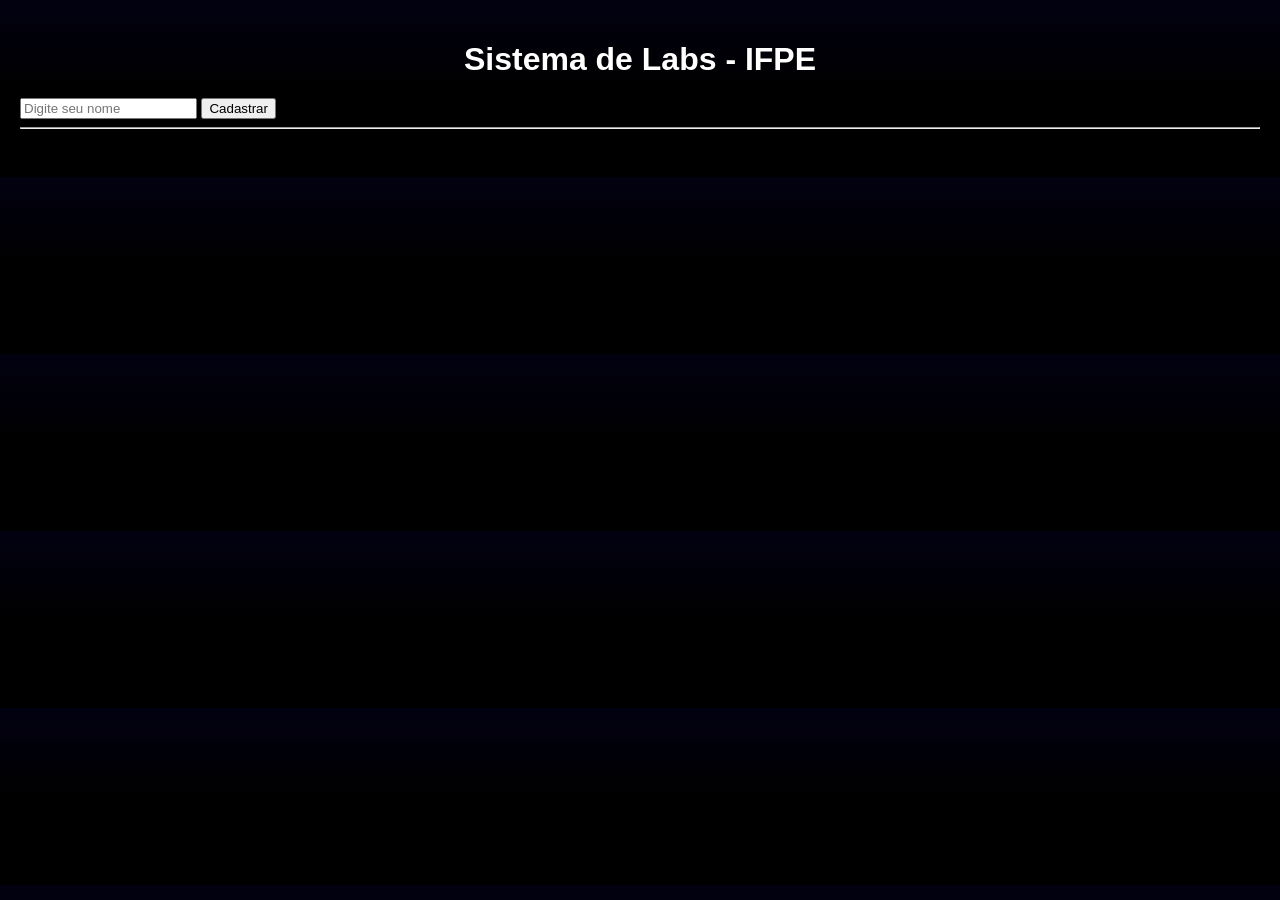
==== batata.html @ 41048d93 "Add files via upload codigo incompleto" ====
<!DOCTYPE html>
<html lang="pt-br">
<head>
<meta charset="UTF-8">
<title>Sistema de Labs - IFPE</title>
<link rel="stylesheet" href="batata.css">
</head>

<body>

<h1>Sistema de Labs - IFPE</h1>

<input id="nomeUsuario" placeholder="Digite seu nome">
<button onclick="cadastrar()">Cadastrar</button>

<hr>

<div id="salas" class="container"></div>

<script>
let usuarioAtual = "";

async function cadastrar() {
    const nome = document.getElementById("nomeUsuario").value;
    if (!nome) return;

    await fetch("http://localhost:3000/cadastrar", {
        method: "POST",
        headers: { "Content-Type": "application/json" },
        body: JSON.stringify({ nome })
    });

    usuarioAtual = nome;
    alert("Usuário cadastrado!");
}

async function carregarSalas() {
    const res = await fetch('http://localhost:3000/salas');
    const registros = await res.json();

    const container = document.getElementById("salas");
    container.innerHTML = "";

    registros.forEach((sala) => {
        const card = document.createElement("div");
        card.classList.add("card");

        let status = sala.usuario === "" ? "Disponível" : "Ocupada";

        card.innerHTML = `
            <h2>${sala.nome}</h2>
            <p><strong>Status:</strong> ${status}</p>
            <p><strong>Usuário:</strong> ${sala.usuario || "-"}</p>
            <p><strong>Até:</strong> ${sala.horario || "-"}</p>

            <button onclick="reservar(${sala.id})">Reservar</button>
            <button onclick="liberar(${sala.id})">Desalugar</button>
        `;

        container.appendChild(card);
    });
}

async function reservar(id) {
    if (!usuarioAtual) {
        alert("Cadastre seu nome primeiro!");
        return;
    }

    let horario = prompt("Até que horas?");
    if (!horario) return;

    await fetch('http://localhost:3000/reservar', {
        method: "POST",
        headers: { "Content-Type": "application/json" },
        body: JSON.stringify({
            id,
            usuario: usuarioAtual,
            horario
        })
    });

    carregarSalas();
}

async function liberar(id) {
    await fetch('http://localhost:3000/liberar', {
        method: "POST",
        headers: { "Content-Type": "application/json" },
        body: JSON.stringify({ id })
    });

    carregarSalas();
}

carregarSalas();
</script>

</body>
</html>
---- batata.css ----
body{
    font-family: Arial, sans-serif;
    background: linear-gradient(180deg,#020111,#000000,#000000);
    color: white;
    margin: 0;
    padding: 20px;
}

h1{
    text-align: center;
    margin-bottom: 20px;
}

.container{
    display: grid;
    grid-template-columns: repeat(auto-fit, minmax(220px, 1fr));
    gap: 15px;
    padding: 10px;
}

.card{
    background: rgba(255,255,255,0.08);
    border: 1px solid rgba(255,255,255,0.2);
    border-radius: 16px;
    padding: 15px;
    backdrop-filter: blur(10px);
    box-shadow: 0 8px 20px rgb(255, 255, 255);
    transition: 0.3s;
}

.card:hover{
    transform: translateY(-5px);
    box-shadow: 0 12px 25px rgba(0, 0, 0, 0.5);
}

.card h2{
    margin: 0 0 10px 0;
    font-size: 20px;
}

.card p{
    margin: 5px 0;
    font-size: 14px;
}

.card button{
    margin-top: 10px;
    width: 100%;
    padding: 10px;
    border: none;
    border-radius: 10px;
    cursor: pointer;
    font-weight: bold;
}

.card button:first-of-type{
    background: #0b3a0b;
    color: white;
}

.card button:first-of-type:hover{
    background: #133310;
}

.card button:last-of-type{
    background: #ff0000;
    color: white;
}

.card button:last-of-type:hover{
    background: #ff0000;
}
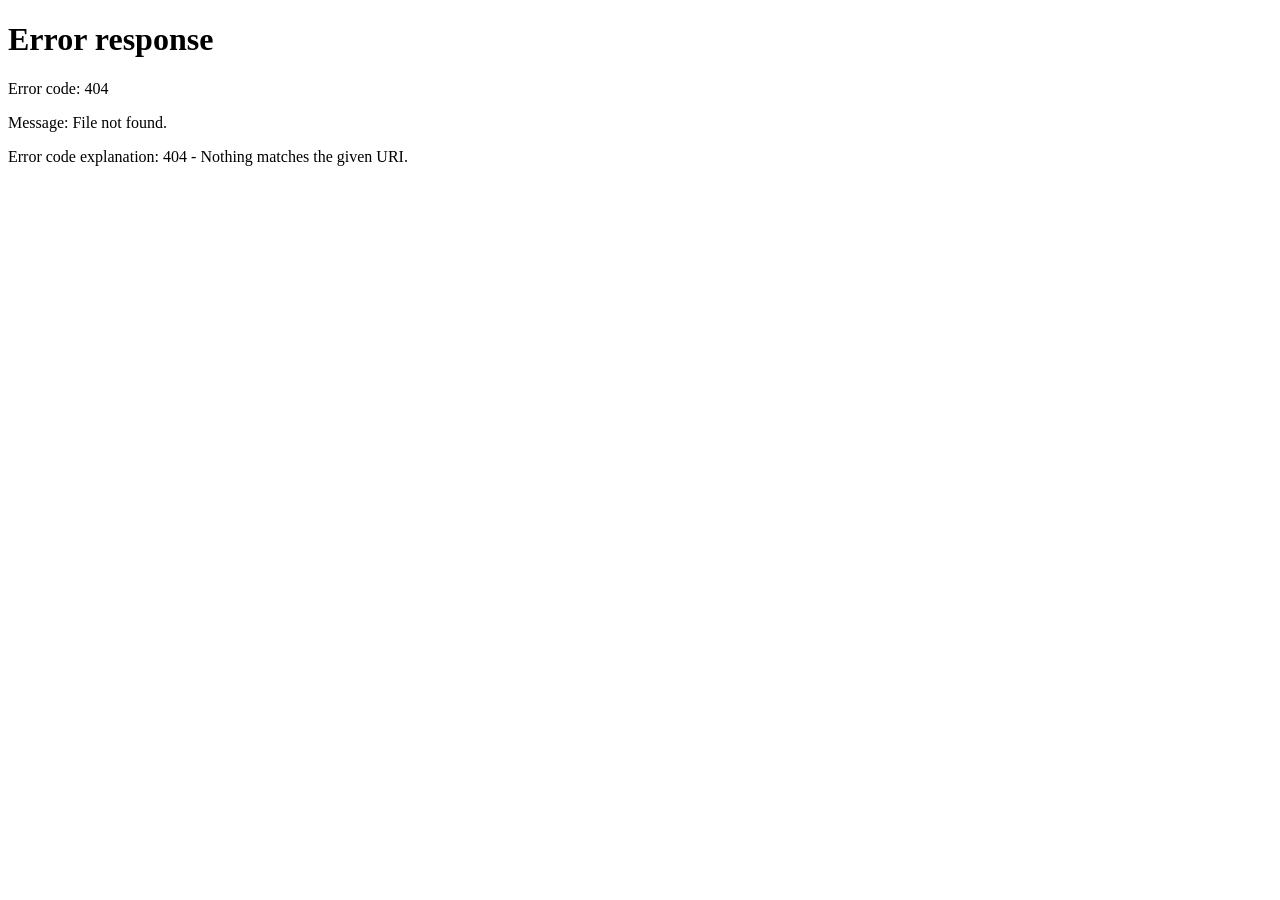
==== commit 892aae0e: "Update batata.html" ====
--- a/batata.html
+++ b/batata.html
@@ -1,7 +1,9 @@
 <!DOCTYPE html>
 <html lang="pt-br">
+
 <head>
 <meta charset="UTF-8">
+<meta name="viewport" content="width=device-width, initial-scale=1.0">
 <title>Sistema de Labs - IFPE</title>
 <link rel="stylesheet" href="batata.css">
 </head>
@@ -10,91 +12,151 @@
 
 <h1>Sistema de Labs - IFPE</h1>
 
-<input id="nomeUsuario" placeholder="Digite seu nome">
-<button onclick="cadastrar()">Cadastrar</button>
-
 <hr>
 
 <div id="salas" class="container"></div>
 
 <script>
-let usuarioAtual = "";
 
-async function cadastrar() {
-    const nome = document.getElementById("nomeUsuario").value;
-    if (!nome) return;
+const usuario = localStorage.getItem("usuario");
 
-    await fetch("http://localhost:3000/cadastrar", {
-        method: "POST",
-        headers: { "Content-Type": "application/json" },
-        body: JSON.stringify({ nome })
-    });
-
-    usuarioAtual = nome;
-    alert("Usuário cadastrado!");
+if (!usuario) {
+    alert("Selecione um usuário antes de entrar nas salas.");
+    window.location.href = "/usuarios";
 }
 
 async function carregarSalas() {
-    const res = await fetch('http://localhost:3000/salas');
-    const registros = await res.json();
 
-    const container = document.getElementById("salas");
-    container.innerHTML = "";
+    try {
 
-    registros.forEach((sala) => {
-        const card = document.createElement("div");
-        card.classList.add("card");
+        const resposta = await fetch("/salas");
+        const salas = await resposta.json();
 
-        let status = sala.usuario === "" ? "Disponível" : "Ocupada";
+        const container = document.getElementById("salas");
+        container.innerHTML = "";
 
-        card.innerHTML = `
-            <h2>${sala.nome}</h2>
-            <p><strong>Status:</strong> ${status}</p>
-            <p><strong>Usuário:</strong> ${sala.usuario || "-"}</p>
-            <p><strong>Até:</strong> ${sala.horario || "-"}</p>
+        salas.forEach(sala => {
 
-            <button onclick="reservar(${sala.id})">Reservar</button>
-            <button onclick="liberar(${sala.id})">Desalugar</button>
-        `;
+            const card = document.createElement("div");
+            card.className = "card";
 
-        container.appendChild(card);
-    });
+            const status = sala.usuario ? "Ocupada" : "Disponível";
+
+            card.innerHTML = `
+                <h2>${sala.nome}</h2>
+
+                <p><strong>Status:</strong> ${status}</p>
+
+                <p><strong>Usuário:</strong> ${sala.usuario || "-"}</p>
+
+                <p><strong>Até:</strong> ${sala.horario || "-"}</p>
+
+                ${
+                    sala.usuario
+                    ? `<button onclick="liberar(${sala.id})">Desocupar</button>`
+                    : `<button onclick="reservar(${sala.id})">Reservar</button>`
+                }
+
+            `;
+
+            container.appendChild(card);
+
+        });
+
+    } catch (erro) {
+
+        alert("Erro ao carregar salas");
+
+    }
+
 }
 
 async function reservar(id) {
-    if (!usuarioAtual) {
-        alert("Cadastre seu nome primeiro!");
-        return;
+
+    const horario = prompt("Até que horas vai utilizar a sala?");
+
+    if (!horario) return;
+
+    try {
+
+        const resposta = await fetch("/reservar", {
+
+            method: "POST",
+
+            headers: {
+                "Content-Type": "application/json"
+            },
+
+            body: JSON.stringify({
+
+                id: id,
+                usuario: usuario,
+                horario: horario
+
+            })
+
+        });
+
+        if (!resposta.ok) {
+
+            alert(await resposta.text());
+            return;
+
+        }
+
+        carregarSalas();
+
+    } catch (erro) {
+
+        alert("Erro ao reservar sala");
+
     }
 
-    let horario = prompt("Até que horas?");
-    if (!horario) return;
-
-    await fetch('http://localhost:3000/reservar', {
-        method: "POST",
-        headers: { "Content-Type": "application/json" },
-        body: JSON.stringify({
-            id,
-            usuario: usuarioAtual,
-            horario
-        })
-    });
-
-    carregarSalas();
 }
 
 async function liberar(id) {
-    await fetch('http://localhost:3000/liberar', {
-        method: "POST",
-        headers: { "Content-Type": "application/json" },
-        body: JSON.stringify({ id })
-    });
 
-    carregarSalas();
+    try {
+
+        const resposta = await fetch("/liberar", {
+
+            method: "POST",
+
+            headers: {
+                "Content-Type": "application/json"
+            },
+
+            body: JSON.stringify({
+
+                id: id
+
+            })
+
+        });
+
+        if (!resposta.ok) {
+
+            alert(await resposta.text());
+            return;
+
+        }
+
+        carregarSalas();
+
+    } catch (erro) {
+
+        alert("Erro ao liberar sala");
+
+    }
+
 }
 
 carregarSalas();
+
+setInterval(carregarSalas,30000);
+
 </script>
 
 </body>
-</html>+
+</html>
